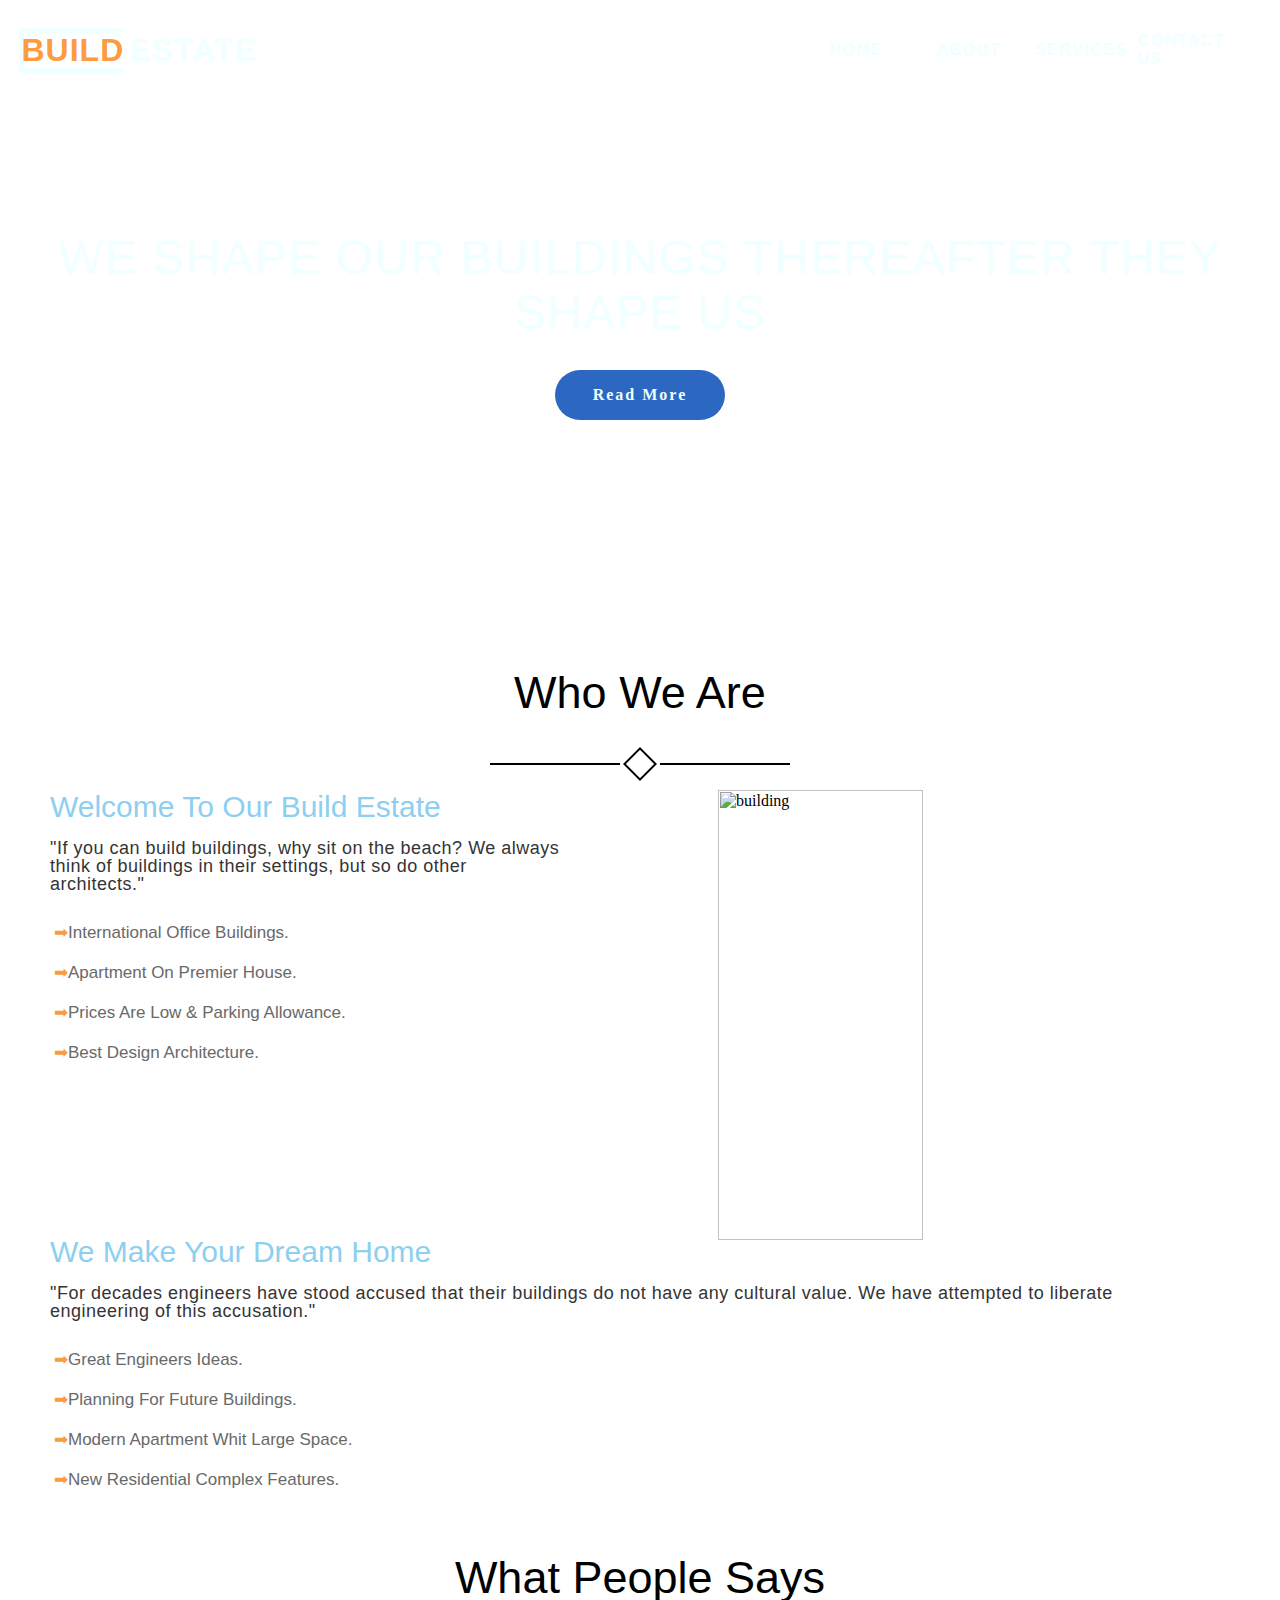
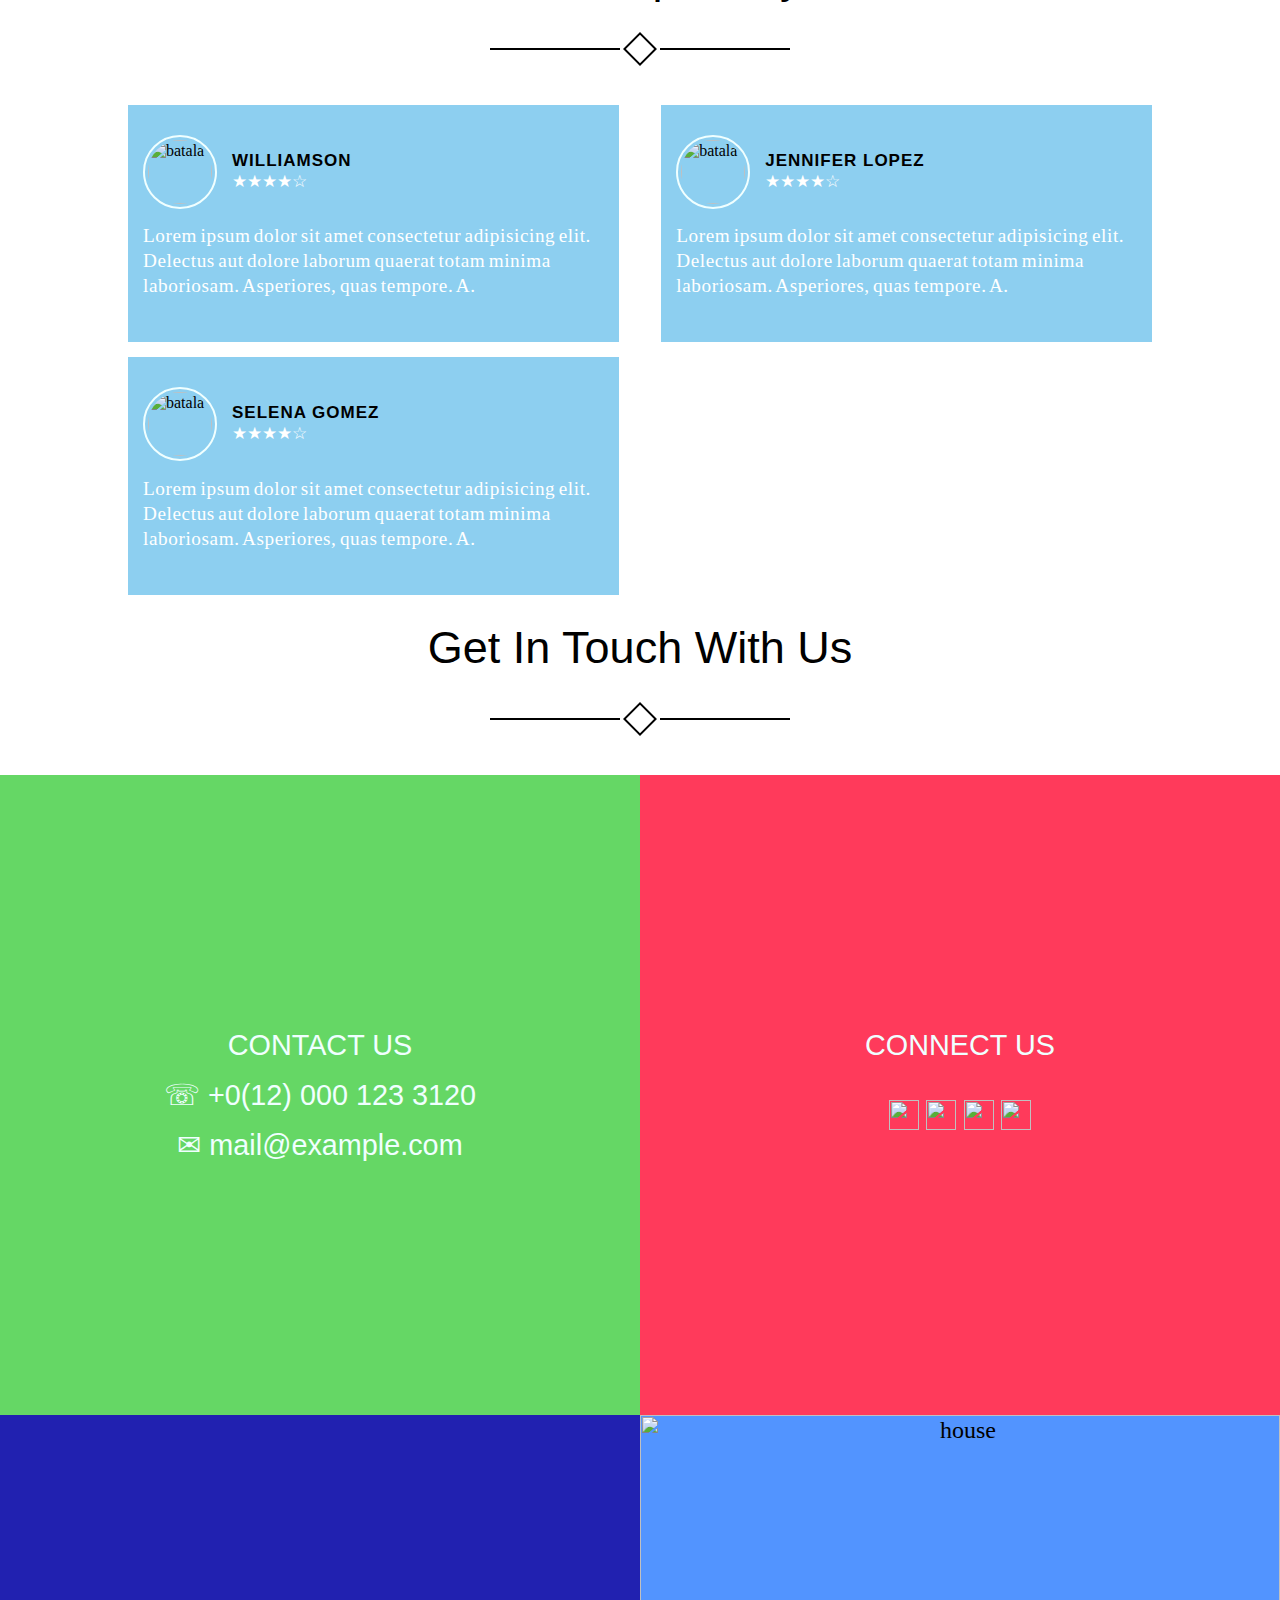
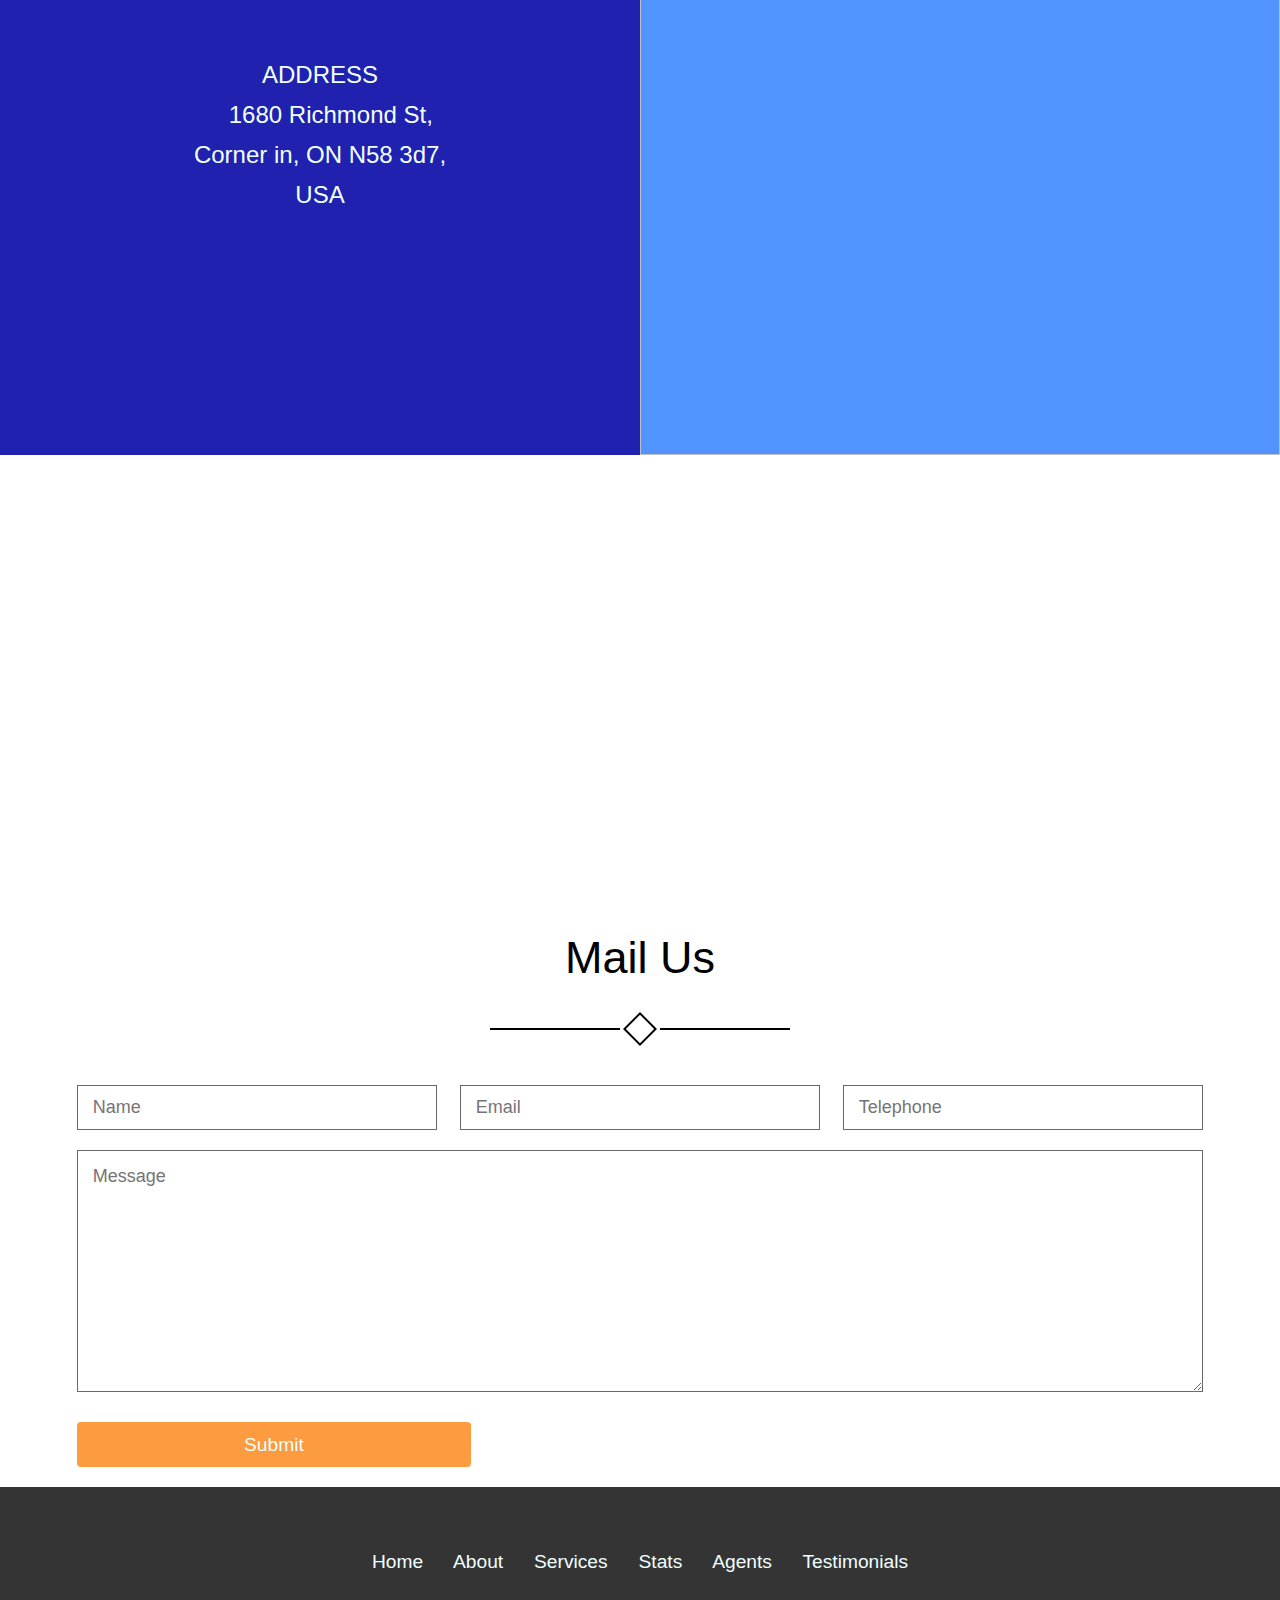
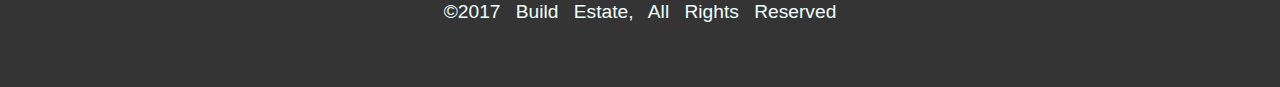
==== docs/index.html @ e1242039 "needed to change pictures src in html" ====
<html lang="en">
  <head>
    <meta charset="UTF-8" />
    <meta http-equiv="X-UA-Compatible" content="IE=edge" />
    <meta name="viewport" content="width=device-width, initial-scale=1.0" />
    <link rel="stylesheet" href="./style.css" />
  </head>
  <body>
    <div class="main-header">
      <div class="main-header-box"><p class="main-text orange">BUILD</p></div>
      <p class="main-text gray">ESTATE</p>
    </div>

    <div class="nav-bar">
      <div>HOME</div>
      <div>ABOUT</div>
      <div>SERVICES</div>
      <div>CONTACT US</div>
    </div>

    <div class="banner-div">
      <p class="banner-text">WE SHAPE OUR BUILDINGS THEREAFTER THEY SHAPE US</p>
      <button class="banner-button">Read More</button>
    </div>

    <div class="text-lines">
      <p>Who We Are</p>
      <div class="line-box-line">
        <div class="line"></div>
        <div class="box"></div>
        <div class="line"></div>
      </div>
    </div>
    <div class="help1">
    <div class="welcome-text">
      <p class="welcome-main-text">Welcome To Our Build Estate</p>
      <p class="text-long">
        "If you can build buildings, why sit on the beach? We always think of
        buildings in their settings, but so do other architects."
      </p>
      <ul class="welcome-list orange">
        <li><p>International Office Buildings.</p></li>
        <li><p>Apartment On Premier House.</p></li>
        <li><p>Prices Are Low & Parking Allowance.</p></li>
        <li><p>Best Design Architecture.</p></li>
      </ul>
    </div>

    <img src="./pictures/about.jpg" alt="building" class="about-img" />

    <div class="welcome-text dif-with">
      <p class="welcome-main-text">We Make Your Dream Home</p>
      <p class="text-long">
        "For decades engineers have stood accused that their buildings do not
        have any cultural value. We have attempted to liberate engineering of
        this accusation."
      </p>
      <ul class="welcome-list orange">
        <li><p>Great Engineers Ideas.</p></li>
        <li><p>Planning For Future Buildings.</p></li>
        <li><p>Modern Apartment Whit Large Space.</p></li>
        <li><p>New Residential Complex Features.</p></li>
      </ul>
    </div>
  </div>
    <div class="text-lines">
      <p>What People Says</p>
      <div class="line-box-line">
        <div class="line"></div>
        <div class="box"></div>
        <div class="line"></div>
      </div>
    </div>
    <div class="helper">
      <div class="rev">
        <div class="reviwer">
          <img class="img-r" src="./pictures/t1.jpg" alt="batala" />
        </div>
        <div class="star-name">
          <p>WILLIAMSON</p>
          <span class="white">★★★★☆</span>
        </div>
        <div class="rev-text">
          Lorem ipsum dolor sit amet consectetur adipisicing elit. Delectus aut
          dolore laborum quaerat totam minima laboriosam. Asperiores, quas
          tempore. A.
        </div>
      </div>

      <div class="rev">
        <div class="reviwer">
          <img class="img-r" src="./pictures/t2.jpg" alt="batala" />
        </div>
        <div class="star-name">
          <p>JENNIFER LOPEZ</p>
          <span class="white">★★★★☆</span>
        </div>
        <div class="rev-text">
          Lorem ipsum dolor sit amet consectetur adipisicing elit. Delectus aut
          dolore laborum quaerat totam minima laboriosam. Asperiores, quas
          tempore. A.
        </div>
      </div>

      <div class="rev">
        <div class="reviwer">
          <img class="img-r" src="./pictures/t3.jpg" alt="batala" />
        </div>
        <div class="star-name">
          <p>SELENA GOMEZ</p>
          <span class="white">★★★★☆</span>
        </div>
        <div class="rev-text">
          Lorem ipsum dolor sit amet consectetur adipisicing elit. Delectus aut
          dolore laborum quaerat totam minima laboriosam. Asperiores, quas
          tempore. A.
        </div>
      </div>
    </div>
    <div class="text-lines">
      <p>Get In Touch With Us</p>
      <div class="line-box-line">
        <div class="line"></div>
        <div class="box"></div>
        <div class="line"></div>
      </div>
    </div>

    <div class="containers">
      <div class="green">
        CONTACT US <br />&#9743; +0(12) 000 123 3120 <br />
        &#9993; mail@example.com
      </div>
      <div class="pink">
        CONNECT US <br />
        <div class="icon">
          <img src="./pictures/facebook.png" alt="" />
          <img src="./pictures/twitter.png" alt="" />
          <img src="./pictures/linkedin.png" alt="" />
          <img src="./pictures/instagram.png" alt="" />
        </div>
      </div>
      <div class="darkblue">
        <p class="text">
          ADDRESS <br />

          <img src="./pictures/loc.png" alt="" /> 1680 Richmond St,<br />
          Corner in, ON N58 3d7,<br />
          USA
        </p>
      </div>
      <div class="lightblue">
        <img src="./pictures/house.png" alt="house" />
      </div>
    </div>

    <iframe
      src="https://www.google.com/maps/embed?pb=!1m18!1m12!1m3!1d774404.4768347656!2d-74.63903050469177!3d40.695612502187615!2m3!1f0!2f0!3f0!3m2!1i1024!2i768!4f13.1!3m3!1m2!1s0x89c24fa5d33f083b%3A0xc80b8f06e177fe62!2z0IrRg9GY0L7RgNC6LCDQodGY0LXQtNC40ZrQtdC90LUg0JTRgNC20LDQstC1!5e0!3m2!1ssr!2srs!4v1730449395051!5m2!1ssr!2srs"
      width="600"
      height="450"
      allowfullscreen=""
      loading="lazy"
      referrerpolicy="no-referrer-when-downgrade"
    ></iframe>

    <div class="text-lines">
      <p>Mail Us</p>
      <div class="line-box-line">
        <div class="line"></div>
        <div class="box"></div>
        <div class="line"></div>
      </div>
    </div>

    <form class="mail-us-form">
      <input type="text" placeholder="Name" />
      <input type="text" placeholder="Email" />
      <input type="text" placeholder="Telephone" />
      <textarea id="" cols="30" rows="10" placeholder="Message"></textarea>
      <input type="button" class="gumb" value="Submit" />
    </form>

    <div class="footer">
      <p>
        Home About Services Stats Agents Testimonials<br />
        <p class="no-word-spacing">©2017 Build Estate, All Rights Reserved</p>
      </p>
    </div>
  </body>
</html>
---- docs/style.css ----
*{
    margin:0 ; 
    border:0; 
    padding:0; 
    
}
p{
    font-family: 'Franklin Gothic Medium', 'Arial Narrow', Arial, sans-serif;
}
.main-header{ 
    display: flex;
    margin-top: 30px;
    margin-bottom: 15px;
    justify-self: center;
   
    width: 250px; 
    height: 60px;
    
    justify-content: center;
    align-items: center;
}
.main-header-box{
    border: 5px  solid dimgrey;
    border-right: 0px;
    width:100px;
    height: 35px;
    display: flex;
    justify-content: flex-end;
    align-items: center;
    margin-right: 5px;
}
.main-text
{
    
    font-size: xx-large;
    font-weight: bolder;
    letter-spacing: 1px;
}
.orange{ 
    color:rgb(252, 155, 63)
}
.gray{ 
    color: dimgrey;
}
.nav-bar{
    background-color:rgb(141, 207, 240);
    width: 88%;
    height: 15%;
    display: flex;
    justify-self: center;
    flex-wrap: wrap;
    margin-bottom: 25px;

}
.nav-bar > div{ 
    width: 100%;
    display: flex;
    justify-content: center;
    align-items: center;
    color:azure;
    font-family: 'Franklin Gothic Medium', 'Arial Narrow', Arial, sans-serif;
    font-size:medium;
    font-weight: bold;
    letter-spacing: 1.5px;
}
.banner-div{ 
    width: 100%;
    height: 35%;
    background-image: url("./pictures/banner3.jpg") ;
    background-repeat: no-repeat;
    background-size: 100% 100%;
    display: flex;
    justify-content: center;
    align-content: center;
    flex-wrap: wrap;
    margin-bottom:25px;
}
.banner-text{
    text-align: center;
    font-size: x-large;
    color: azure;
    height: 50px;
    
    font-family: 'Franklin Gothic Medium', 'Arial Narrow', Arial, sans-serif;
    font-weight: 100;
    letter-spacing: 1.2px;
}
.banner-button{ 
    background-color:rgb(44, 104, 193) ;
    width: 150px;
    height: 40px;
    border-radius: 50px;
    font-size: medium;
    color:azure;
    letter-spacing: 1.2px;
    margin-top:30px;

}
.text-lines{
    display: flex;
    justify-self: center;
    justify-content: center;
    margin-top: 30px;
    margin-bottom: 25px;
    align-content: center;
    flex-wrap: wrap;
    width:100%;
    height: 10%;
}
.line-box-line{
    width:100%;
    display: flex;
    flex-wrap: wrap;
    align-items: center;
    justify-content: center;
  
}
.text-lines > p{
    font-size:30;
    font-weight: lighter;
    margin-bottom: 25px;
}
.line{
    width: 13%;
    height: 0px;
    border: 1px black solid;
}
.box{
    width: 15px;
    height: 15px;
    border: 2px black solid;
    rotate: 45deg;
    margin: 8px;
}
.welcome-text{
    width: 90%;
    height: 270px;
   
    justify-self: center;
    
}

.welcome-main-text{
    color:rgb(141, 207, 240) ;
    font-size: x-large;
    font-weight: lighter;
    margin-bottom: 15px;
}
.text-long{ 
    
    letter-spacing: 0.5px;
    font-size: medium;
    line-height: 18px;
    margin-bottom: 20px;
}
.welcome-list{
    list-style-type: "➡";
    margin-left: 18px;
    line-height: 30px;
}
li > p { 
    color:dimgray;
}
.about-img{
    width: 90%;
    aspect-ratio: 1/1.2;
    display: flex;
    justify-self: center;
    margin-bottom:25px;
}
.rev{
    width: 86%;
    aspect-ratio: 1/0.45;
    background-color: rgb(141, 207, 240);
    display: flex;
    justify-self: center;
    
    flex-wrap: wrap;
    /* justify-content: ; */
    align-content: flex-start center;

    flex-wrap:wrap;
    margin-bottom: 15px;
    padding: 15px;
}
.reviwer{
    align-self: center;
    width: 70px;
    height: 70px;
    border: 2px solid azure;
    border-radius: 50%;
    display: flex;
    justify-content: center;
    align-content: center;
    
 
}
.img-r{ 
    aspect-ratio: 1/1;
    width: 64px;
    margin-top:3px;
    height: 64px;
    border-radius: 50%;
}
.star-name{
    margin-left: 15px;
    font-size: 17;
    align-self: center;
}
.white{
    font-size: 17;
    color:white;
}
.rev-text{
    color: white;
    letter-spacing: 0.6px;
    line-height: 25px;
    font-size: 14;
}
.containers{ 
    aspect-ratio: 1/1;
    width: 100%;
    display: flex;
    flex-wrap: wrap;
}
.containers > div{ 
    width: 50%;
    aspect-ratio: 1/1;
    display: flex;
    justify-content: center;
    align-items:center;
   
    text-align: center;
    font-family: 'Franklin Gothic Medium', 'Arial Narrow', Arial, sans-serif;
    
}
.green{
    background-color: rgb(101, 215, 101);
    color:azure;
    line-height: 50px;
    font-size: larger;
    
}
.pink{
    background-color: rgb(255, 58, 91);color: azure;
    line-height: 50px;
    font-size: larger;
    flex-wrap: wrap;
    align-content: center;
}
.icon{ 
    width: 100%;
    margin : 25px;
}
.icon > img{ 
    aspect-ratio: 1/1;
    width: 30px;
    
}
.darkblue{
    /* padding: 15px; */
    background-color: rgb(33, 33, 176);
    color:azure;
    line-height: 40px;
    text-align: center;
    font-size: larger;
    flex-wrap: wrap;
    align-content: center;
}
.lightblue{
    background-color: rgb(82, 148, 255);
}
.darkblue > .text{ 
   font-size: large;
    
}
.text > img{ 
    width: 15px;
}
.lightblue > img{ 
    width: 100%;
    height: 100%;
}
.mail-us-form{
    width: 90%;
    display: flex;
    justify-self: center;
    flex-wrap: wrap;
}
.mail-us-form > input{ 
    width: 100%;
    height: 45px;

    border: 1px solid dimgray;
    padding:  15px;
    margin-bottom: 20px;
    font-family: 'Franklin Gothic Medium', 'Arial Narrow', Arial, sans-serif;
  
    
}
.mail-us-form > textarea{
    width: 100%;
    border: 1px solid dimgray;
    padding:  15px;
    margin-bottom: 20px;
    font-family: 'Franklin Gothic Medium', 'Arial Narrow', Arial, sans-serif;
}
.mail-us-form > .gumb{
    background-color: rgb(252, 155, 63);
    width: 35%;
    color:azure;
    font-size: larger;
    font-family: 'Franklin Gothic Medium', 'Arial Narrow', Arial, sans-serif;
    padding: 0;
    border: 0;
    margin-top: 10px;

}
iframe{
    border: 0; height: 300px; width: 100%; margin-bottom: 10px;
}
.footer{ 
    background-color: rgb(52, 52, 52);
    width: 100%;
    height: 150px;
    color:azure;
    font-size: medium;
    font-family: 'Franklin Gothic Medium', 'Arial Narrow', Arial, sans-serif;
    display: flex;
    flex-wrap:wrap ;
    text-align: center;
    justify-content: center;
    align-content: center;
    line-height: 30px;
   
}
.footer > p{ 
    word-spacing: 10px;
    
}
.footer >.no-word-spacing{ 
    word-spacing: 10px;
}
@media screen and (min-width: 700px) {
    div.rev-text{
        font-size: larger;
    }
    .footer{ 
        font-size: larger;
        height: 200px;
    }
    .banner-text{
        font-size: xx-large;
    }
    .containers{
        font-size: x-large;
    }
    .darkblue >.text { 
        font-size: x-large;
    }
    .banner-div{
        height: 400px;
       
    }
    .banner-text{
        margin-bottom: 60px;
    }
    .nav-bar{
        height: 200px;
    }
    @media screen and (min-width: 767px){
        
        .main-header{ 
            display: flex;
            justify-self: start;
            margin-top:20px;
            margin-left: 13px;
        }
        .main-header-box{
            border-color: azure;
        }
        .gray{ 
            color:azure;
        }
        .nav-bar{
            flex-wrap: nowrap;
            width: 450px;
            display:flex;
            justify-self: flex-end;
            align-self: flex-start;
            height: 50px;
        background-color: transparent;
        margin-right: 30px;
            margin-top: -70px;
        }
        .banner-div{
            display:flex;
            margin-top: -100px;
            align-self: flex-start; 
            flex-wrap: wrap; 
            height: 650px;
        }
        .banner-text{ 
            display: flex;
            justify-content: center;
            font-size: 48;
            font-weight: lighter;
        }
        .banner-button{
            height: 50px;
            width: 170px;
            letter-spacing: 2px;
        }
        .text-lines > p{ 
            align-content: center;
            font-size: 45; 
            
            
        }
        .text-lines{
            margin-bottom: 50px;
        }
       
        .line{ 
            width: 10%;
        }
        .box{
            width: 20px;
            height: 20px;
        }
        .welcome-text{ 
            width: 40%;
            justify-self: start;
            margin-left: 50px;
            margin-top: -30px;
            /* line-height: 70px; */
        }
        .welcome-main-text{
            font-size: 30;
        }
        .text-long{
            font-size: 18;
            color:rgb(52, 52, 52)
        }
        .welcome-list{
            font-size: 17;
            line-height: 40px;
        }
        .about-img{
            height: 450px;
            width: 40%;
            justify-self: end;
            margin-right: 50px;
            margin-top: -270px
        }
        .dif-with{
            width: 90%;
            margin-top: -30px;
            margin-bottom: 60px
        }
        .helper{
            margin-top: 25px;
            width: 80%;
            display: flex;
            justify-self: center;
            height: 500px;
            flex-wrap: wrap;
            justify-content: space-between;
        }
        .rev{
            width: 45%;
            
        }
        .star-name > p {
            font-weight: bold;
            letter-spacing: 1px;
        }
        .containers{
           margin-top: 25px;
            width: 100%;
            aspect-ratio: 1/1;
        }
        .containers >div{ 
            width: 50%;
            aspect-ratio: 1/1;
        }
        iframe{ 
           
            height: 450px;
        }
        .mail-us-form{
            margin-top: 25px;
            width:  88%;justify-content: space-between;
            
        }
        .mail-us-form > input{ 
            width: 32%;
            font-size: large;
        }
        .mail-us-form > textarea{
            font-size: large;
            
        }
        .gumb{
            border-radius:4px;
            margin-bottom: 50px;
        }
        .footer{ 
            font-size: larger;
            text-align: center;
            line-height: 50px;
        }
        .footer> p{ 
            word-spacing: 2vw;
            width: 60%;
        }
        .no-word-spacing{ 
            word-spacing: 6px;
        }
        .nav-bar > div:hover{
            color:rgb(252, 155, 63);
            cursor: pointer;
        }
        @media screen and (min-width: 1300px){
            .main-header{
                width: 350px;
                height: 80px;
                margin-top:10px ;
            }
            .main-header > p { 
                font-size: 50;
                letter-spacing: 3px;
            }
            .main-header-box{
                border-width: 7px;
                height: 60px;
                width: 250px;
            }
            .main-header-box> p{
                font-size: 50;
                letter-spacing: 3px;
            }
            .banner-div{
               
                /* aspect-ratio: 16 / 9; */
                width: 100%;
                height: calc((100vw/16)*9 );
                margin-top: -100px;
            }
            .nav-bar{
                margin-top: -80px;
            }
            .banner-text{
                font-size: 70;
                margin-bottom:100px;
            }
            .banner-button{
                height: 40px;
            }
            .line-box-line{
                
            }
            .help1{ 
                height: calc((70vw/16)*8 );
                width: 80vw;
               
                
                display: flex;
                justify-self:center ;
                justify-content: space-evenly;
                align-content: center;

            }
            .welcome-text{
                width: 32%;
                margin:0;
            }
            .welcome-main-text{
                font-size: 28;margin-bottom: 30px;
            }
            .text-long{
                font-size: 18;
                line-height: 25px;
                
            }
            .about-img{
                width: 32%;
                height:calc((width/4)*5) ;
                margin:0;
            }
            .helper{
                height: calc((70vw/16)*6);
                width: 90vw;
                margin-top: 35px;
                margin-bottom: -70px;
            }
            .rev{
                width: 30%;
                height:60%;
            }
            .reviwer{
                width: 100px;
                height: 100px;
                margin-left: 20px;
                display: flex;
                justify-content: center;
                align-content: center;
            }
            .img-r{
                width: 93px;
                height: 93px;
                margin-top:3.5px;
                margin-left: -0.5px;
            }
            .containers > div{ 
                width: 25%;
                height: 100%;
            }
            .containers{
                margin-top: 25px;
                height: 380px;
            }
            .mail-us-form{
                margin-top: 25px;
                width: 70%;
            }
            .mail-us-form> input{ 
                height:60px;

            }
            .footer>p{
                width: 60%;
                word-spacing: 70px;
            }
        }
    }

}
@font-face {
    font-family: "Robo-Black";
    src: url("./pictures/Roboto-Black.ttf");
}
@font-face {
    font-family: "Glyp";
    src: url("./pictures/fontawesome-webfont.ttf");
}
*{
    font-family: "Robo-Black";
}
.containers{
    font-family: "Glyp";
}
.rev-text{
    font-family: "Glyp";
    word-spacing: -2px;
}
.banner-button{
    font-family: "Glyp";
    font-weight: bold;
}
.banner-button:hover{
    cursor: pointer;
}
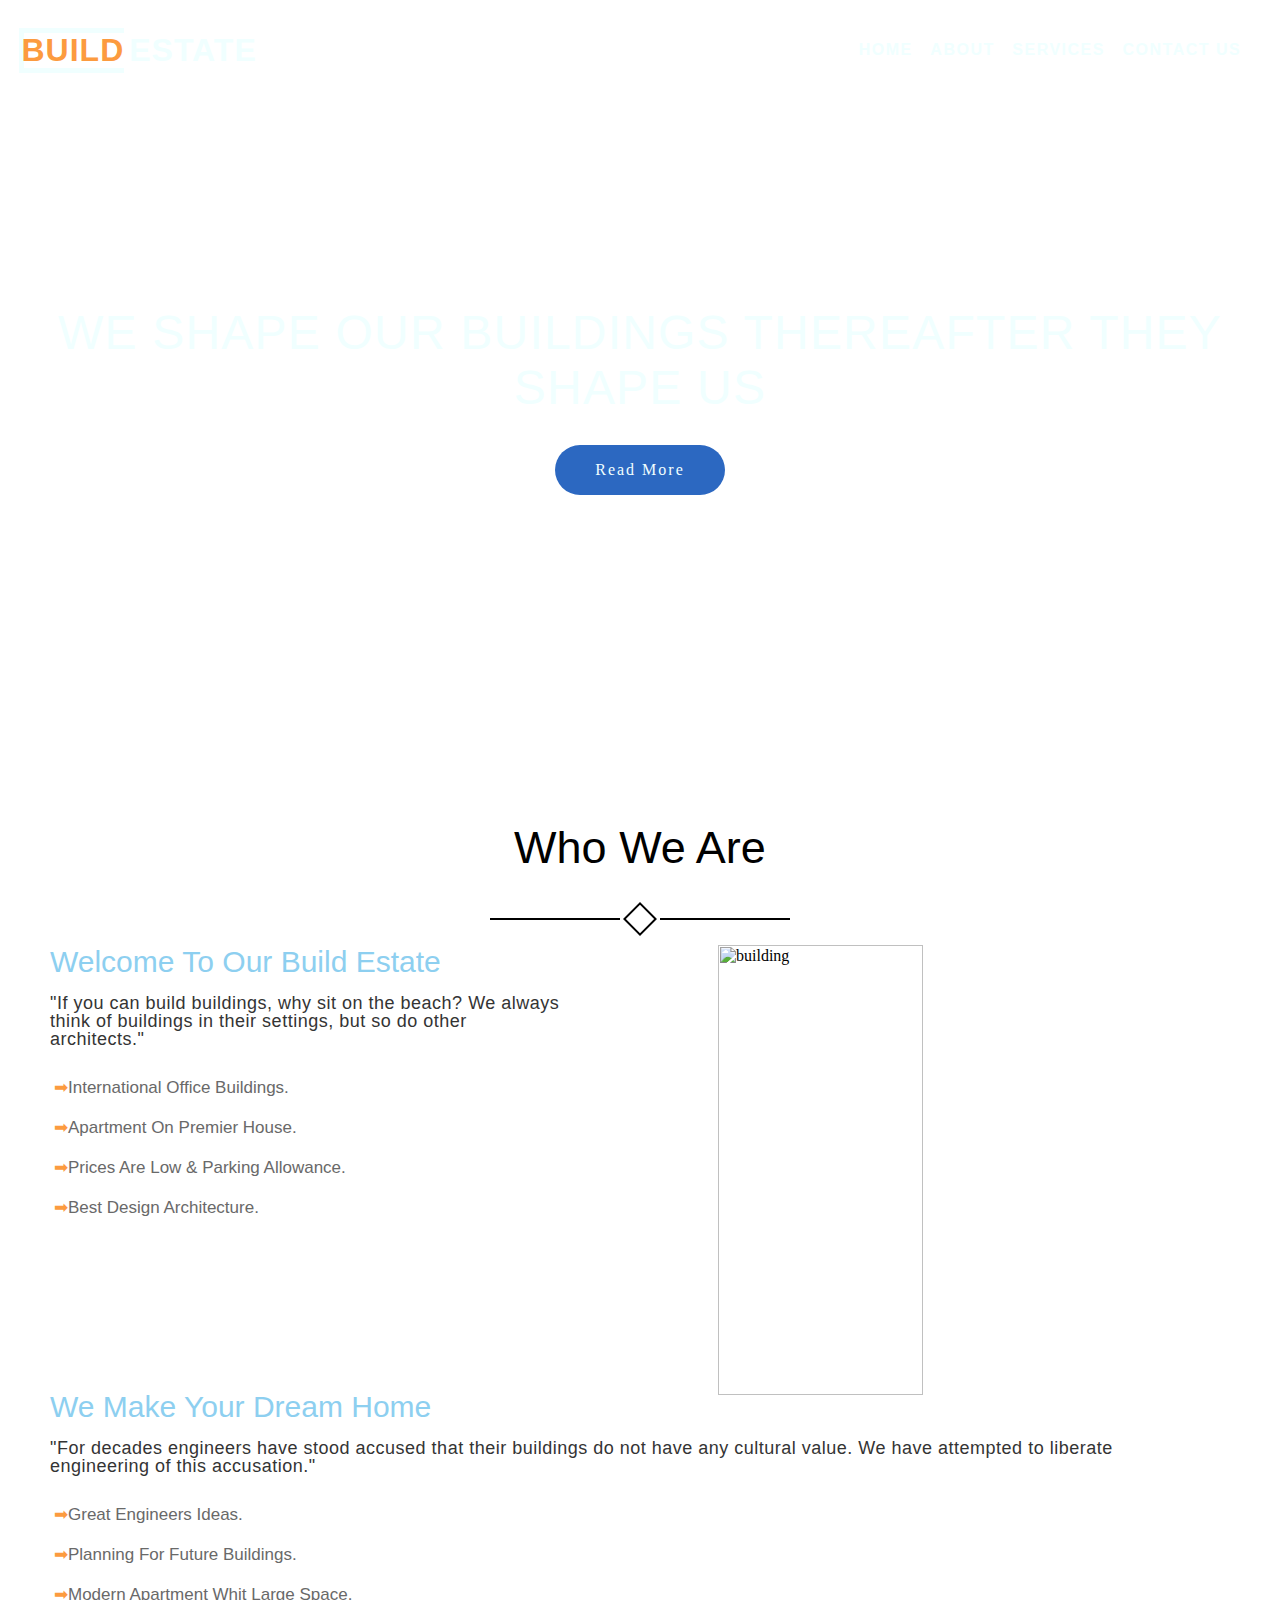
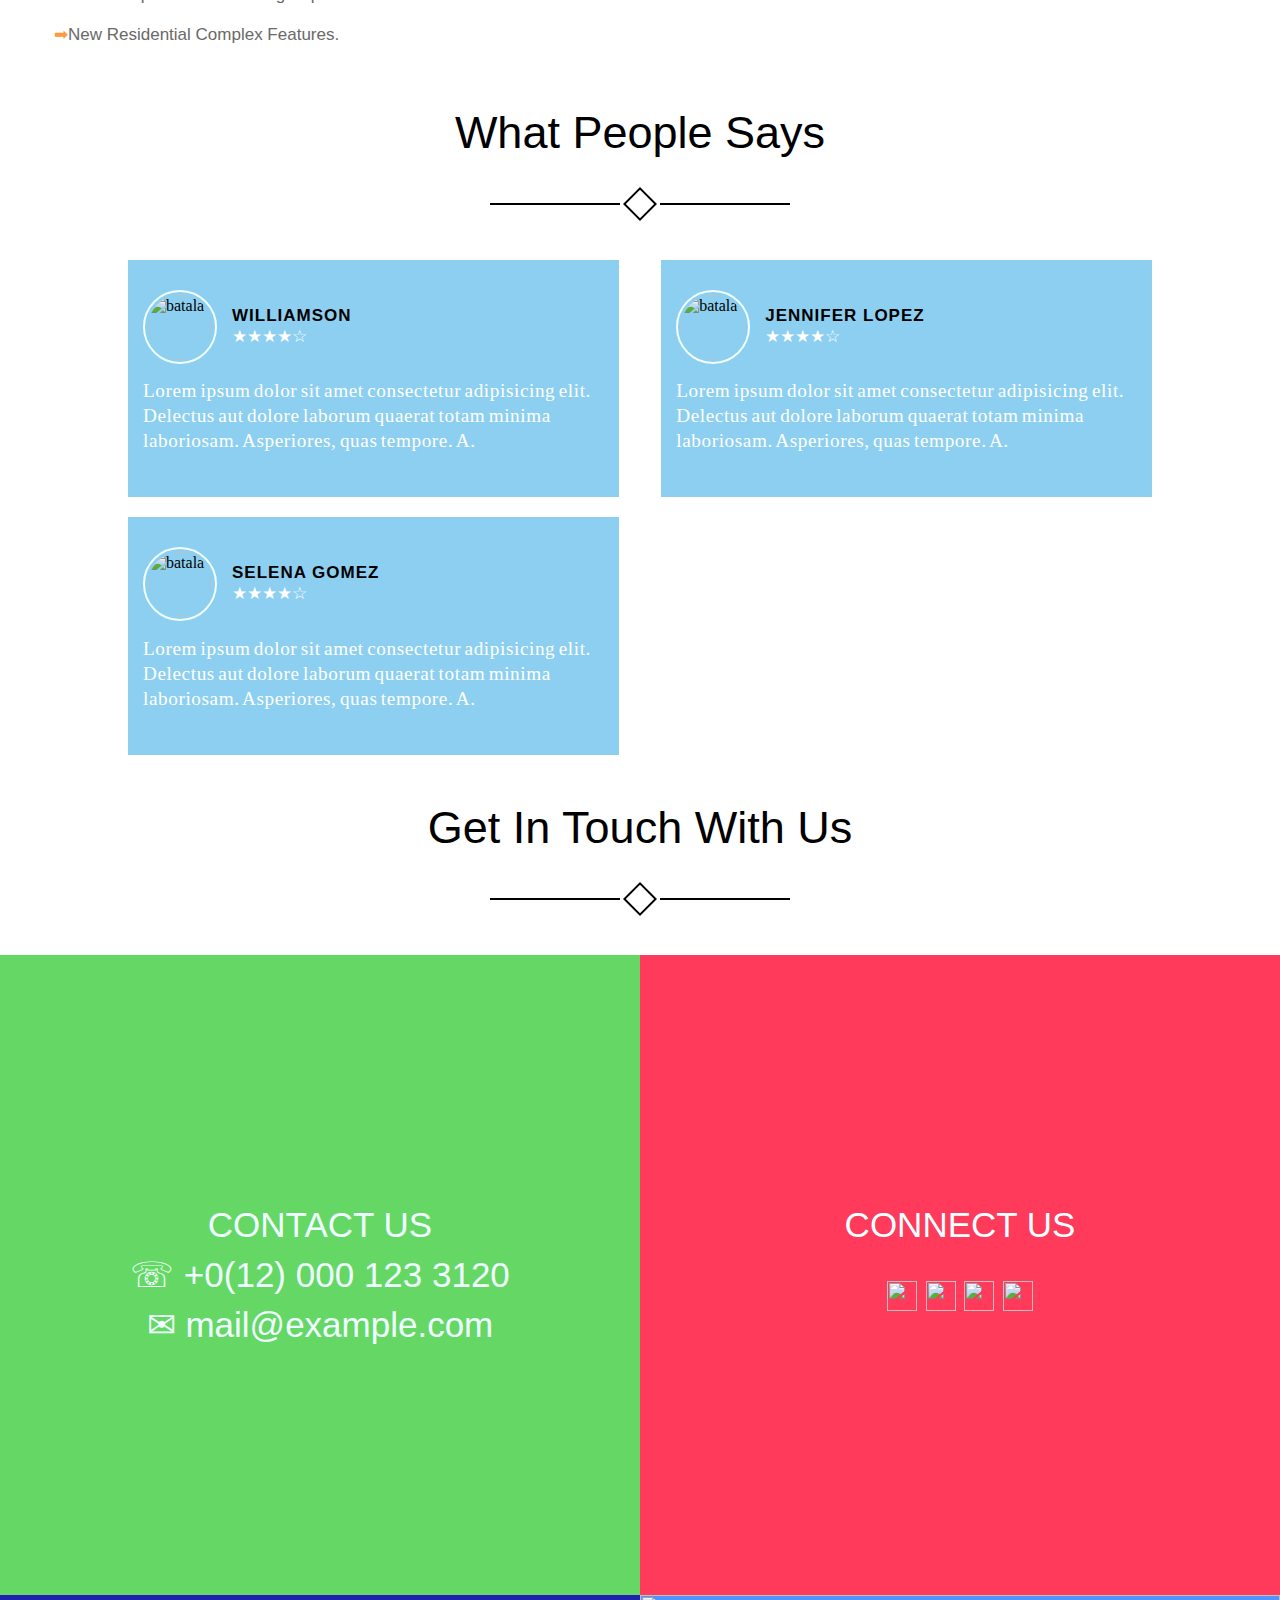
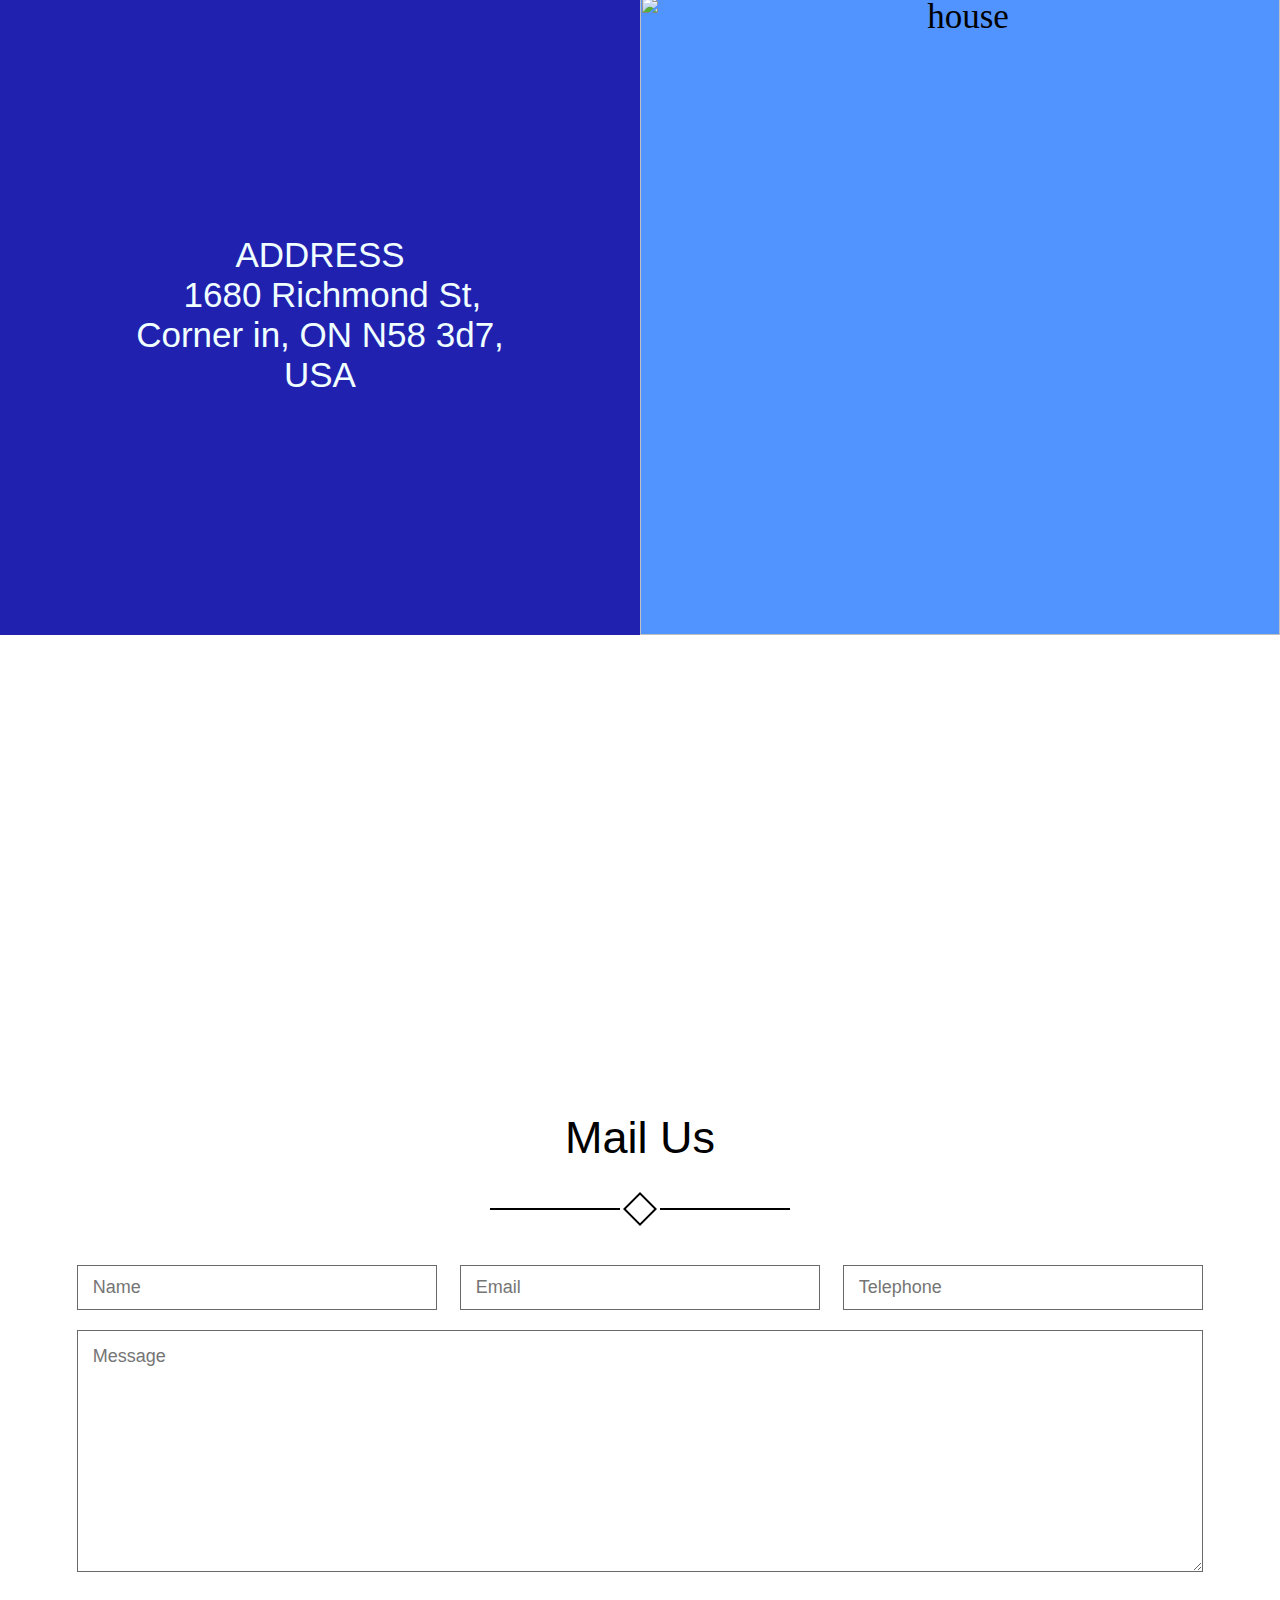
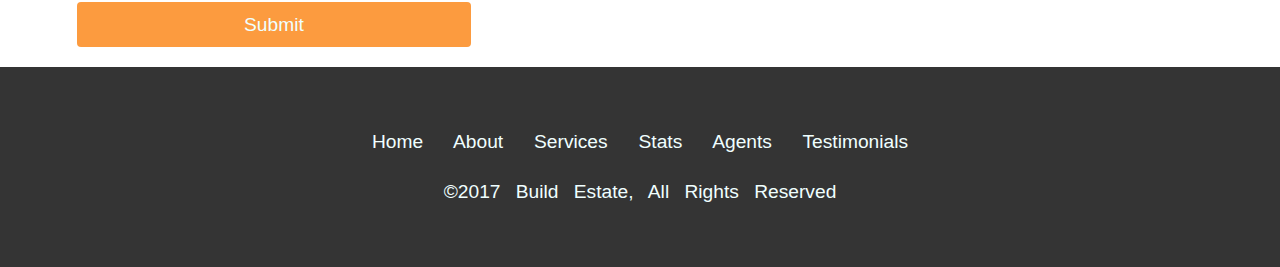
==== commit 1cefd278: "changed nav bar and font sizes for the 4 div conteiners" ====
--- a/docs/index.html
+++ b/docs/index.html
@@ -12,7 +12,7 @@
     </div>
 
     <div class="nav-bar">
-      <div>HOME</div>
+      <div >HOME</div>
       <div>ABOUT</div>
       <div>SERVICES</div>
       <div>CONTACT US</div>
--- a/docs/style.css
+++ b/docs/style.css
@@ -384,7 +384,7 @@
         }
         .nav-bar{
             flex-wrap: nowrap;
-            width: 450px;
+            width: 400px;
             display:flex;
             justify-self: flex-end;
             align-self: flex-start;
@@ -398,7 +398,8 @@
             margin-top: -100px;
             align-self: flex-start; 
             flex-wrap: wrap; 
-            height: 650px;
+            height: calc((100vw/16)*10);
+            margin-bottom: 35px;
         }
         .banner-text{ 
             display: flex;
@@ -466,10 +467,11 @@
             height: 500px;
             flex-wrap: wrap;
             justify-content: space-between;
+            margin-bottom: 55px;
         }
         .rev{
             width: 45%;
-            
+            margin-bottom: 20px;
         }
         .star-name > p {
             font-weight: bold;
@@ -481,8 +483,12 @@
             aspect-ratio: 1/1;
         }
         .containers >div{ 
+            font-size: 35;
             width: 50%;
             aspect-ratio: 1/1;
+        }
+        .darkblue>.text{
+            font-size: 35;
         }
         iframe{ 
            
@@ -520,6 +526,13 @@
         .nav-bar > div:hover{
             color:rgb(252, 155, 63);
             cursor: pointer;
+        }
+        .nav-bar>div{
+            width: fit-content;
+        }
+        .nav-bar{
+            display: flex;
+            justify-content: space-around;
         }
         @media screen and (min-width: 1300px){
             .main-header{
@@ -549,6 +562,7 @@
             }
             .nav-bar{
                 margin-top: -80px;
+                justify-content: space-between;
             }
             .banner-text{
                 font-size: 70;
@@ -632,6 +646,13 @@
                 width: 60%;
                 word-spacing: 70px;
             }
+            .nav-bar>div{
+                width: fit-content;
+            }
+            .nav-bar{
+                display: flex;
+                justify-content: space-around;
+            }
         }
     }
 
@@ -655,8 +676,8 @@
     word-spacing: -2px;
 }
 .banner-button{
-    font-family: "Glyp";
-    font-weight: bold;
+    font-family: "Robo-Black";
+   
 }
 .banner-button:hover{
     cursor: pointer;
